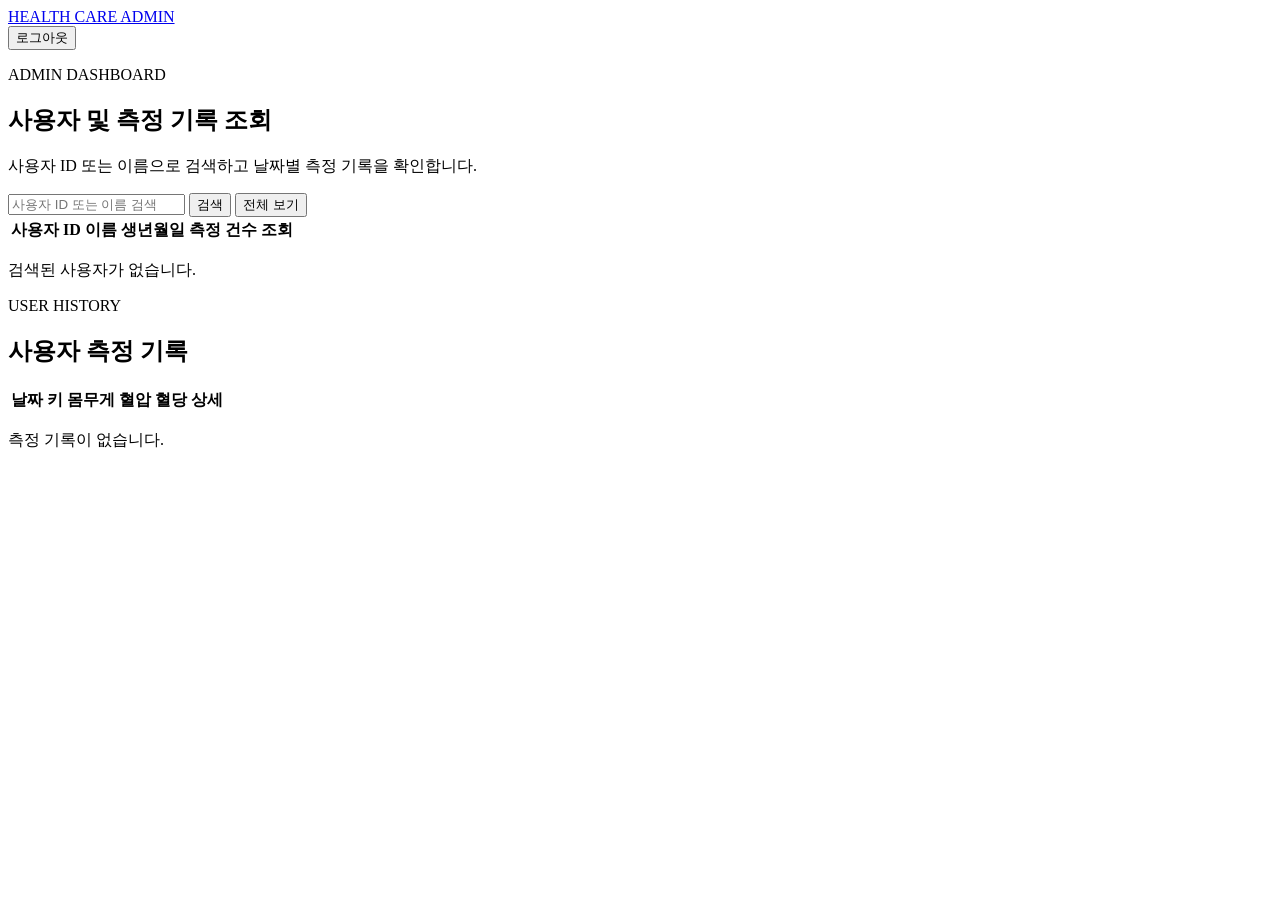
==== front/admin.html @ ca00e6d1 "health-care-api" ====
<!doctype html>
<html lang="ko">
<head>
  <meta charset="utf-8">
  <meta name="viewport" content="width=device-width, initial-scale=1">
  <title>관리자 사용자 조회</title>
  <link rel="stylesheet" href="/css/styles.css">
  <script defer src="/js/api.js"></script>
  <script defer src="/js/admin.js"></script>
</head>
<body>
  <header class="topbar">
    <a class="brand-link" href="/">HEALTH CARE ADMIN</a>
    <div class="topbar-actions">
      <span id="account-label" class="account-label"></span>
      <button id="logout-button" class="ghost-button" type="button">로그아웃</button>
    </div>
  </header>

  <main class="page-container">
    <section class="page-heading">
      <div>
        <p class="eyebrow">ADMIN DASHBOARD</p>
        <h1>사용자 및 측정 기록 조회</h1>
      </div>
      <p>사용자 ID 또는 이름으로 검색하고 날짜별 측정 기록을 확인합니다.</p>
    </section>

    <div id="message" class="message hidden" role="alert"></div>

    <section class="panel">
      <form id="search-form" class="search-bar">
        <input id="search-input" type="search" placeholder="사용자 ID 또는 이름 검색">
        <button class="primary-button" type="submit">검색</button>
        <button id="reset-button" class="ghost-button" type="button">전체 보기</button>
      </form>

      <div class="table-wrap">
        <table>
          <thead>
            <tr>
              <th>사용자 ID</th>
              <th>이름</th>
              <th>생년월일</th>
              <th>측정 건수</th>
              <th>조회</th>
            </tr>
          </thead>
          <tbody id="user-table-body"></tbody>
        </table>
      </div>
      <p id="user-empty-message" class="empty-state hidden">검색된 사용자가 없습니다.</p>
    </section>

    <section id="measurement-panel" class="panel hidden">
      <div class="panel-heading">
        <div>
          <p class="eyebrow">USER HISTORY</p>
          <h2 id="selected-user-title">사용자 측정 기록</h2>
        </div>
      </div>

      <div class="table-wrap">
        <table>
          <thead>
            <tr>
              <th>날짜</th>
              <th>키</th>
              <th>몸무게</th>
              <th>혈압</th>
              <th>혈당</th>
              <th>상세</th>
            </tr>
          </thead>
          <tbody id="measurement-table-body"></tbody>
        </table>
      </div>
      <p id="measurement-empty-message" class="empty-state hidden">측정 기록이 없습니다.</p>
    </section>
  </main>

  <dialog id="detail-dialog" class="detail-dialog">
    <div class="dialog-heading">
      <h2>측정 정보 상세</h2>
      <button id="dialog-close-button" class="icon-button" type="button" aria-label="닫기">×</button>
    </div>
    <dl id="measurement-detail" class="detail-list"></dl>
  </dialog>
</body>
</html>
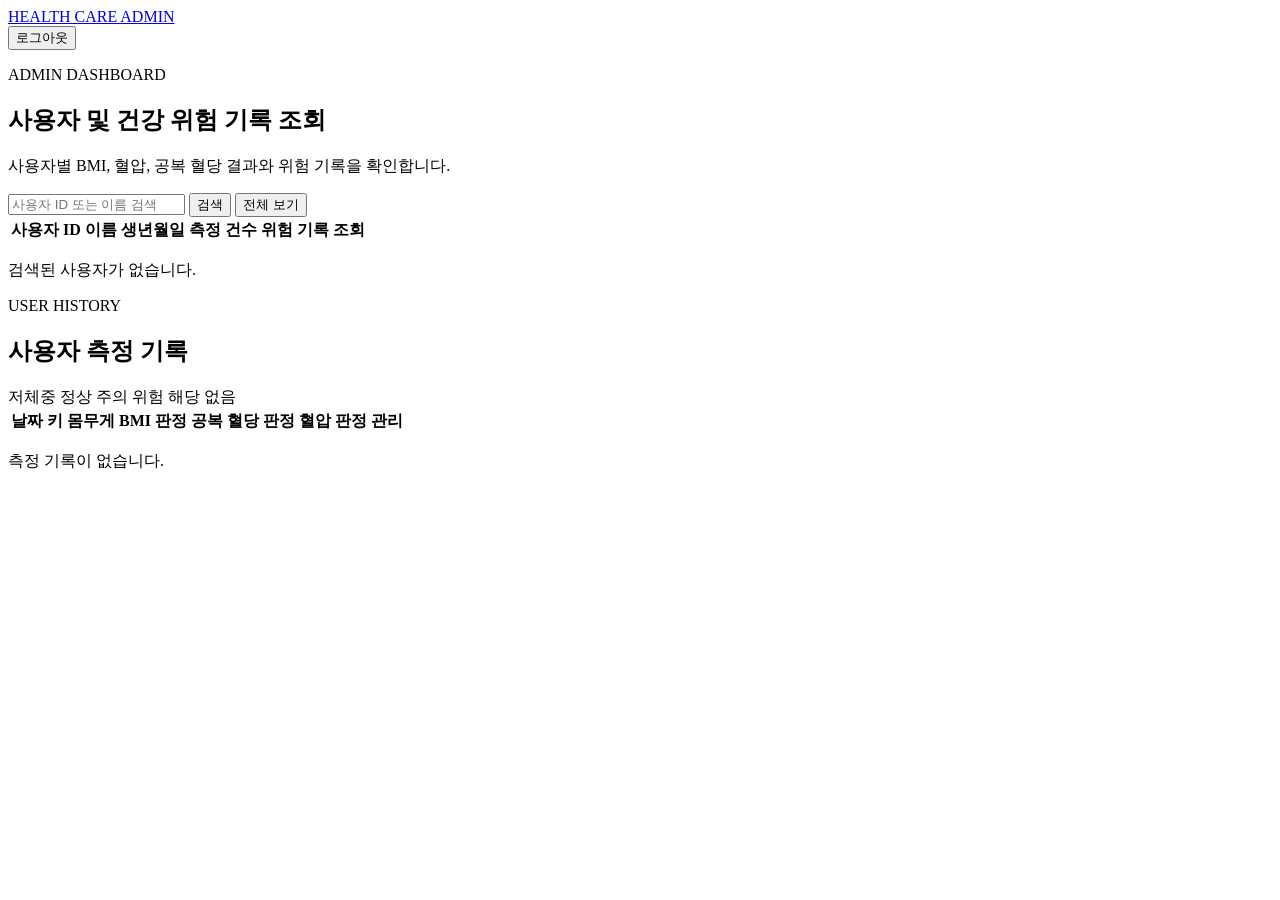
==== commit ebc1e4bc: "health-care-api" ====
--- a/front/admin.html
+++ b/front/admin.html
@@ -4,9 +4,9 @@
   <meta charset="utf-8">
   <meta name="viewport" content="width=device-width, initial-scale=1">
   <title>관리자 사용자 조회</title>
-  <link rel="stylesheet" href="/css/styles.css">
-  <script defer src="/js/api.js"></script>
-  <script defer src="/js/admin.js"></script>
+  <link rel="stylesheet" href="/css/styles.css?v=5">
+  <script defer src="/js/api.js?v=5"></script>
+  <script defer src="/js/admin.js?v=5"></script>
 </head>
 <body>
   <header class="topbar">
@@ -21,9 +21,11 @@
     <section class="page-heading">
       <div>
         <p class="eyebrow">ADMIN DASHBOARD</p>
-        <h1>사용자 및 측정 기록 조회</h1>
+        <h1>사용자 및 건강 위험 기록 조회</h1>
       </div>
-      <p>사용자 ID 또는 이름으로 검색하고 날짜별 측정 기록을 확인합니다.</p>
+      <p>
+        사용자별 BMI, 혈압, 공복 혈당 결과와 위험 기록을 확인합니다.
+      </p>
     </section>
 
     <div id="message" class="message hidden" role="alert"></div>
@@ -43,6 +45,7 @@
               <th>이름</th>
               <th>생년월일</th>
               <th>측정 건수</th>
+              <th>위험 기록</th>
               <th>조회</th>
             </tr>
           </thead>
@@ -60,16 +63,25 @@
         </div>
       </div>
 
+      <div class="status-legend" aria-label="건강 상태 색상 기준">
+        <span class="status-badge status-yellow">저체중</span>
+        <span class="status-badge status-green">정상</span>
+        <span class="status-badge status-orange">주의</span>
+        <span class="status-badge status-red">위험</span>
+        <span class="status-badge status-neutral">해당 없음</span>
+      </div>
+
       <div class="table-wrap">
-        <table>
+        <table class="health-result-table compact-history-table">
           <thead>
             <tr>
               <th>날짜</th>
               <th>키</th>
               <th>몸무게</th>
-              <th>혈압</th>
-              <th>혈당</th>
-              <th>상세</th>
+              <th>BMI 판정</th>
+              <th>공복 혈당 판정</th>
+              <th>혈압 판정</th>
+              <th>관리</th>
             </tr>
           </thead>
           <tbody id="measurement-table-body"></tbody>
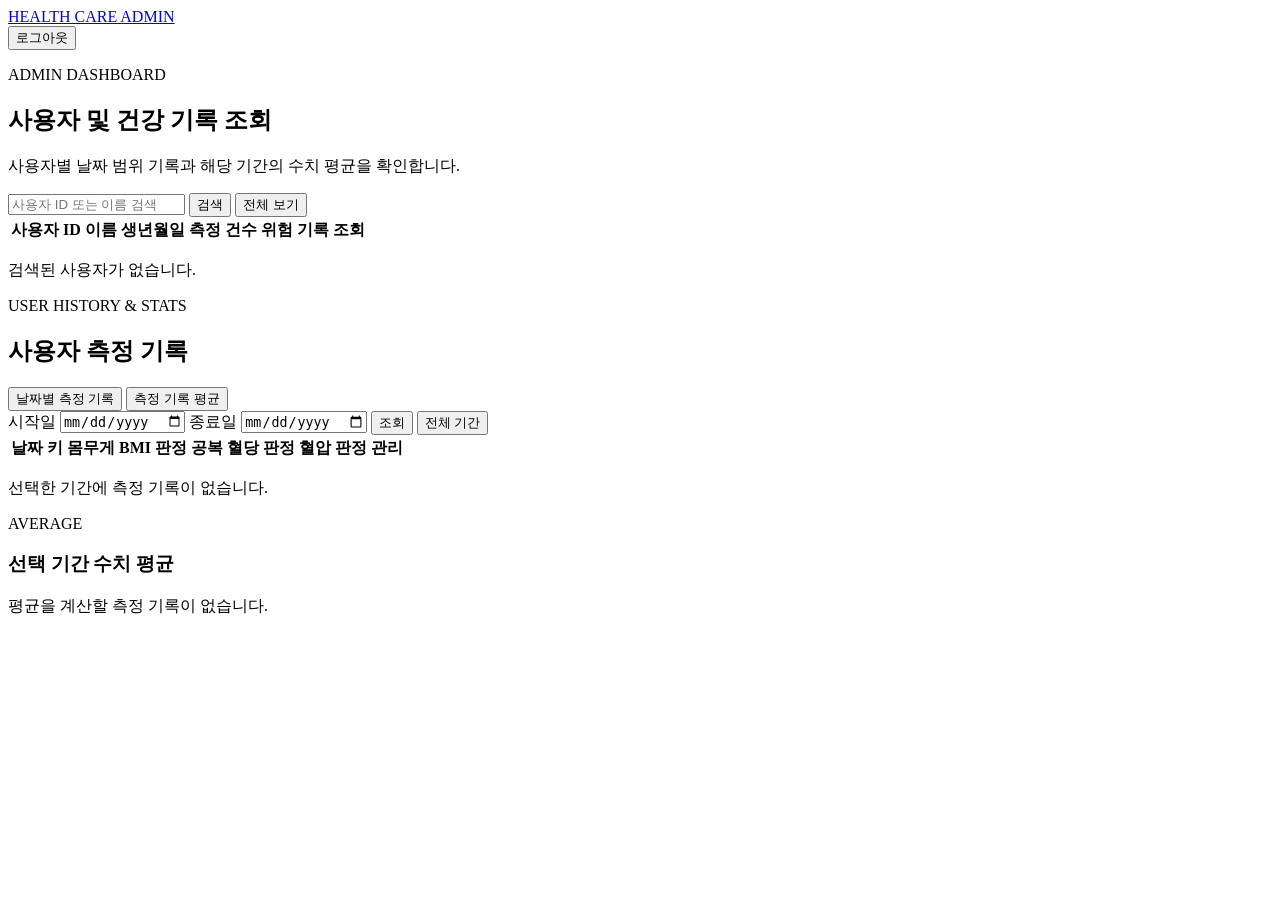
==== commit b209a605: "health-care-api" ====
--- a/front/admin.html
+++ b/front/admin.html
@@ -4,9 +4,9 @@
   <meta charset="utf-8">
   <meta name="viewport" content="width=device-width, initial-scale=1">
   <title>관리자 사용자 조회</title>
-  <link rel="stylesheet" href="/css/styles.css?v=5">
-  <script defer src="/js/api.js?v=5"></script>
-  <script defer src="/js/admin.js?v=5"></script>
+  <link rel="stylesheet" href="/css/styles.css?v=7">
+  <script defer src="/js/api.js?v=7"></script>
+  <script defer src="/js/admin.js?v=7"></script>
 </head>
 <body>
   <header class="topbar">
@@ -21,10 +21,10 @@
     <section class="page-heading">
       <div>
         <p class="eyebrow">ADMIN DASHBOARD</p>
-        <h1>사용자 및 건강 위험 기록 조회</h1>
+        <h1>사용자 및 건강 기록 조회</h1>
       </div>
       <p>
-        사용자별 BMI, 혈압, 공복 혈당 결과와 위험 기록을 확인합니다.
+        사용자별 날짜 범위 기록과 해당 기간의 수치 평균을 확인합니다.
       </p>
     </section>
 
@@ -58,36 +58,90 @@
     <section id="measurement-panel" class="panel hidden">
       <div class="panel-heading">
         <div>
-          <p class="eyebrow">USER HISTORY</p>
+          <p class="eyebrow">USER HISTORY &amp; STATS</p>
           <h2 id="selected-user-title">사용자 측정 기록</h2>
         </div>
       </div>
 
-      <div class="status-legend" aria-label="건강 상태 색상 기준">
-        <span class="status-badge status-yellow">저체중</span>
-        <span class="status-badge status-green">정상</span>
-        <span class="status-badge status-orange">주의</span>
-        <span class="status-badge status-red">위험</span>
-        <span class="status-badge status-neutral">해당 없음</span>
+      <div class="view-switch" role="tablist">
+        <button
+          id="admin-history-view-button"
+          class="view-switch-button active"
+          type="button"
+        >
+          날짜별 측정 기록
+        </button>
+        <button
+          id="admin-average-view-button"
+          class="view-switch-button"
+          type="button"
+        >
+          측정 기록 평균
+        </button>
       </div>
 
-      <div class="table-wrap">
-        <table class="health-result-table compact-history-table">
-          <thead>
-            <tr>
-              <th>날짜</th>
-              <th>키</th>
-              <th>몸무게</th>
-              <th>BMI 판정</th>
-              <th>공복 혈당 판정</th>
-              <th>혈압 판정</th>
-              <th>관리</th>
-            </tr>
-          </thead>
-          <tbody id="measurement-table-body"></tbody>
-        </table>
-      </div>
-      <p id="measurement-empty-message" class="empty-state hidden">측정 기록이 없습니다.</p>
+      <form id="admin-date-filter-form" class="date-filter-form">
+        <label>
+          시작일
+          <input id="admin-filter-start-date" name="start_date" type="date">
+        </label>
+        <label>
+          종료일
+          <input id="admin-filter-end-date" name="end_date" type="date">
+        </label>
+        <button class="primary-button" type="submit">조회</button>
+        <button
+          id="admin-filter-reset-button"
+          class="ghost-button"
+          type="button"
+        >
+          전체 기간
+        </button>
+      </form>
+
+      <section id="admin-history-view" class="record-view">
+        <div class="table-wrap">
+          <table class="health-result-table compact-history-table">
+            <thead>
+              <tr>
+                <th>날짜</th>
+                <th>키</th>
+                <th>몸무게</th>
+                <th>BMI 판정</th>
+                <th>공복 혈당 판정</th>
+                <th>혈압 판정</th>
+                <th>관리</th>
+              </tr>
+            </thead>
+            <tbody id="measurement-table-body"></tbody>
+          </table>
+        </div>
+
+        <p id="measurement-empty-message" class="empty-state hidden">
+          선택한 기간에 측정 기록이 없습니다.
+        </p>
+
+        <nav
+          id="admin-pagination"
+          class="pagination hidden"
+          aria-label="사용자 측정 기록 페이지"
+        ></nav>
+      </section>
+
+      <section id="admin-average-view" class="record-view hidden">
+        <div class="average-summary-heading">
+          <div>
+            <p class="eyebrow">AVERAGE</p>
+            <h3>선택 기간 수치 평균</h3>
+          </div>
+          <span id="admin-average-period-label" class="period-label"></span>
+        </div>
+
+        <div id="admin-average-cards" class="average-grid"></div>
+        <p id="admin-average-empty-message" class="empty-state hidden">
+          평균을 계산할 측정 기록이 없습니다.
+        </p>
+      </section>
     </section>
   </main>
 
